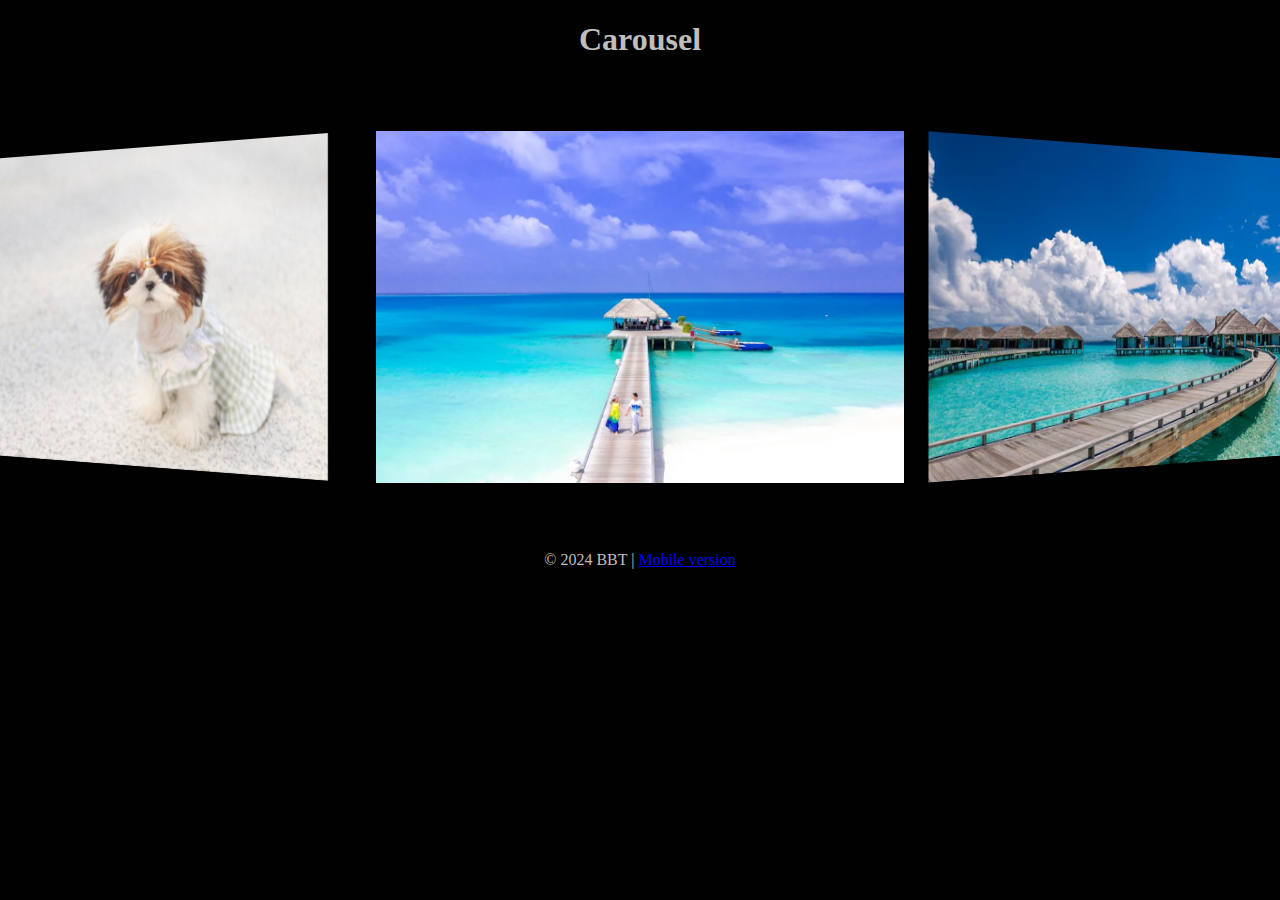
==== index.html @ 0a7608f3 "greece" ====
<!DOCTYPE html>
<html lang="en">

<head>
    <meta charset="utf-8">
    <meta name="viewport" content="width=device-width, initial-scale=1.0">
    <title>Carousel</title>
    <link rel="stylesheet" href="style.css">
</head>

<body>
    <h1>Carousel</h1>
    <div class="container">
        <div class="container-carousel">
            <div class="carousel">
                <div class="carousel-item active">
                    <img src="images/pexels-photo-3601437.webp" alt="couple">
                </div>
                <div class="carousel-item">
                    <img src="images/beautiful-beach-with-water-bungalows.jpg" alt="beach bunalows">
                </div>
                <div class="carousel-item">
                    <img src="images/Moofushi-GeneralView26.jpg" alt="island">
                </div>
                <div class="carousel-item">
                    <img src="images/Bordwalk.jpg" alt="bungalows">
                </div>
                <div class="carousel-item">
                    <img src="images/Greece_Houses_Sea_481038_1920x1200.jpg" alt="Greece">
                </div>
                <div class="carousel-item">
                    <img src="images/fireworks1.jpg" alt="fireworks">
                </div>
                <div class="carousel-item">
                    <img src="images/Greece_Houses_Sea_481038_1920x1200.jpg" alt="Greece houses">
                </div>
                <div class="carousel-item">
                    <img src="images/Lexi Scarlie.PNG" alt="Lexi Scarlie">
                </div>
                <div class="carousel-item">
                    <img src="images/BabyDelilah.JPG" alt="Delilah">
                </div>
                <div class="carousel-item">
                    <img src="images/IMG_2616.PNG" alt="Delilah">
                </div>
                <div class="carousel-item">
                    <img src="images/CA8DE82B-A7B1-4050-9D76-E984E280FF7F.JPG" alt="Cavaliers">
                </div>
                <div class="carousel-item">
                    <img src="images/96BBC3D0-68EE-4C9F-B8B6-C963237619D2.JPG" alt="Lucy">
                </div>
                <div class="carousel-item">
                    <img src="images/Scarlie.JPG" alt="Scarlie">
                </div>
                <div class="carousel-item">
                    <img src="images/Delilah_with_shroom.JPG" alt="Delilah">
                </div>
                <div class="carousel-item">
                    <img src="images/KittyCat.jpg" alt="kitty">
                </div>
                <div class="carousel-item">
                    <img src="images/BabyLucy1.JPG
                    " alt="Lucy">
                </div>
                <div class="carousel-item">
                    <img src="images/BabyLucy.JPG
                    " alt="Lucy">
                </div>
            </div>
        </div>
    </div>
    <footer class="footer">
        <p id="copy_right">&copy; 2024 BBT | <a href="index1.html">Mobile version</a></p>
        
    </footer>
    <script src="script.js"></script>
</body>

</html>
---- style.css ----
:root {
    --bg: #010101;
    --container-width: 35rem;
    --container-height: 22rem;
}

body {
    margin: 0;
    display: flex;
    flex-direction: column;
    justify-content: center;
    align-items: center;
    /* Ensure the body takes up the full viewport height */
    height: 65vh;
    background: var(--bg);

}

.container {
    display: flex;
    justify-content: center;
    align-items: center;
    width: 100%;
    /* Ensure the container takes up the full width */
    height: 100%;
    /* Ensure the container takes up the full height */
}

.container-carousel {
    display: flex;
    justify-content: center;
    align-items: center;
    width: var(--container-width);
    height: var(--container-height);
    perspective: 1000px;
}

.carousel {
    transform-style: preserve-3d;
    user-select: none;
    cursor: grab;
    transition: transform 0.5s ease;
    /* Smooth transition for rotation */
}

.carousel-item {
    position: absolute;
    width: 100%;
    height: 100%;
    display: flex;
    justify-content: center;
    align-items: center;
    transform-style: preserve-3d;
    backface-visibility: hidden;
    /* Improve rendering performance */
}

.carousel-item img {
    display: block;
    max-width: 100%;
    height: 100%;
    object-fit: cover;
}

.carousel,
.carousel-item {
    width: 100%;
    height: 100%;
}

@media screen and (min-width: 476px) {
    .container-carousel {
        --widthItem: 16rem;
        --heightItem: 12.5rem;
    }
}

footer, h1 {
    color: rgb(191, 189, 189);
    display: flex;

}
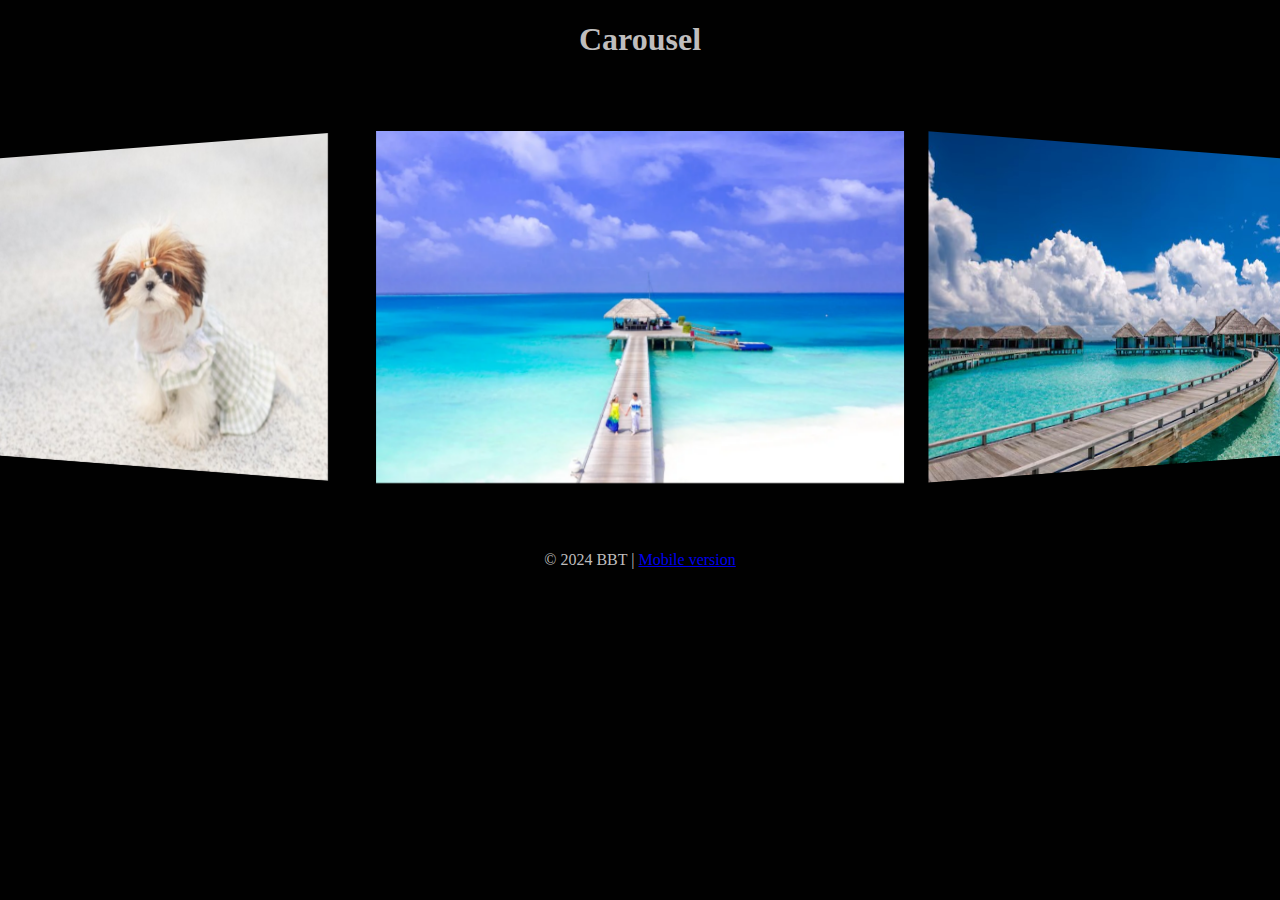
==== commit d97947e5: "gr" ====
--- a/index.html
+++ b/index.html
@@ -26,7 +26,7 @@
                     <img src="images/Bordwalk.jpg" alt="bungalows">
                 </div>
                 <div class="carousel-item">
-                    <img src="images/Greece_Houses_Sea_481038_1920x1200.jpg" alt="Greece">
+                    <img src="images/Greece.jpg" alt="Greece">
                 </div>
                 <div class="carousel-item">
                     <img src="images/fireworks1.jpg" alt="fireworks">
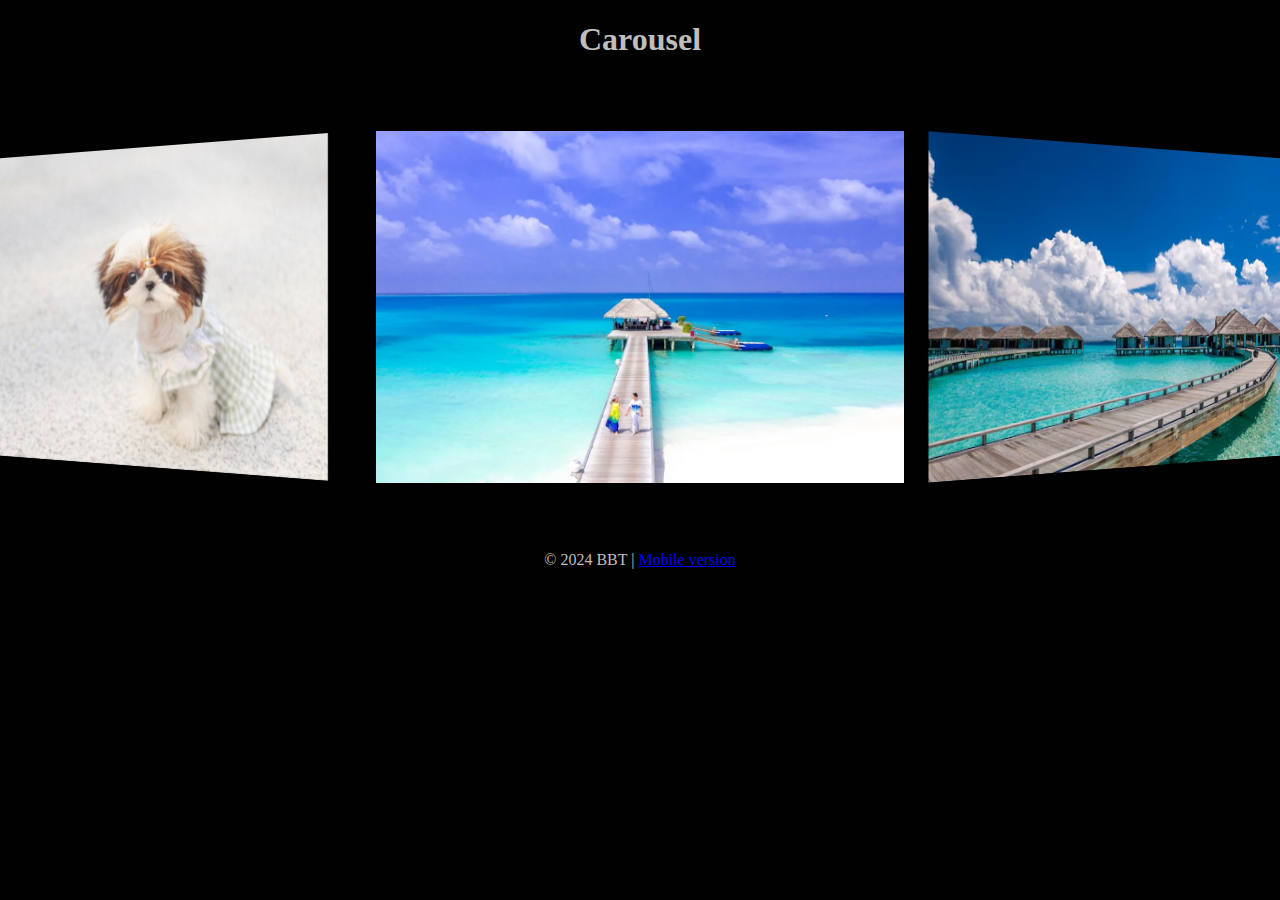
==== commit 2ad2d759: "lucy" ====
--- a/index.html
+++ b/index.html
@@ -17,13 +17,13 @@
                     <img src="images/pexels-photo-3601437.webp" alt="couple">
                 </div>
                 <div class="carousel-item">
-                    <img src="images/beautiful-beach-with-water-bungalows.jpg" alt="beach bunalows">
+                    <img src="images/beautiful-beach-with-water-bungalows.jpg" alt="beach bungalows">
                 </div>
                 <div class="carousel-item">
                     <img src="images/Moofushi-GeneralView26.jpg" alt="island">
                 </div>
                 <div class="carousel-item">
-                    <img src="images/Bordwalk.jpg" alt="bungalows">
+                    <img src="images/bungalows.jpg" alt="bungalows">
                 </div>
                 <div class="carousel-item">
                     <img src="images/Greece.jpg" alt="Greece">
@@ -56,7 +56,7 @@
                     <img src="images/Delilah_with_shroom.JPG" alt="Delilah">
                 </div>
                 <div class="carousel-item">
-                    <img src="images/KittyCat.jpg" alt="kitty">
+                    <img src="images/Lucy.JPG" alt="Lucy">
                 </div>
                 <div class="carousel-item">
                     <img src="images/BabyLucy1.JPG
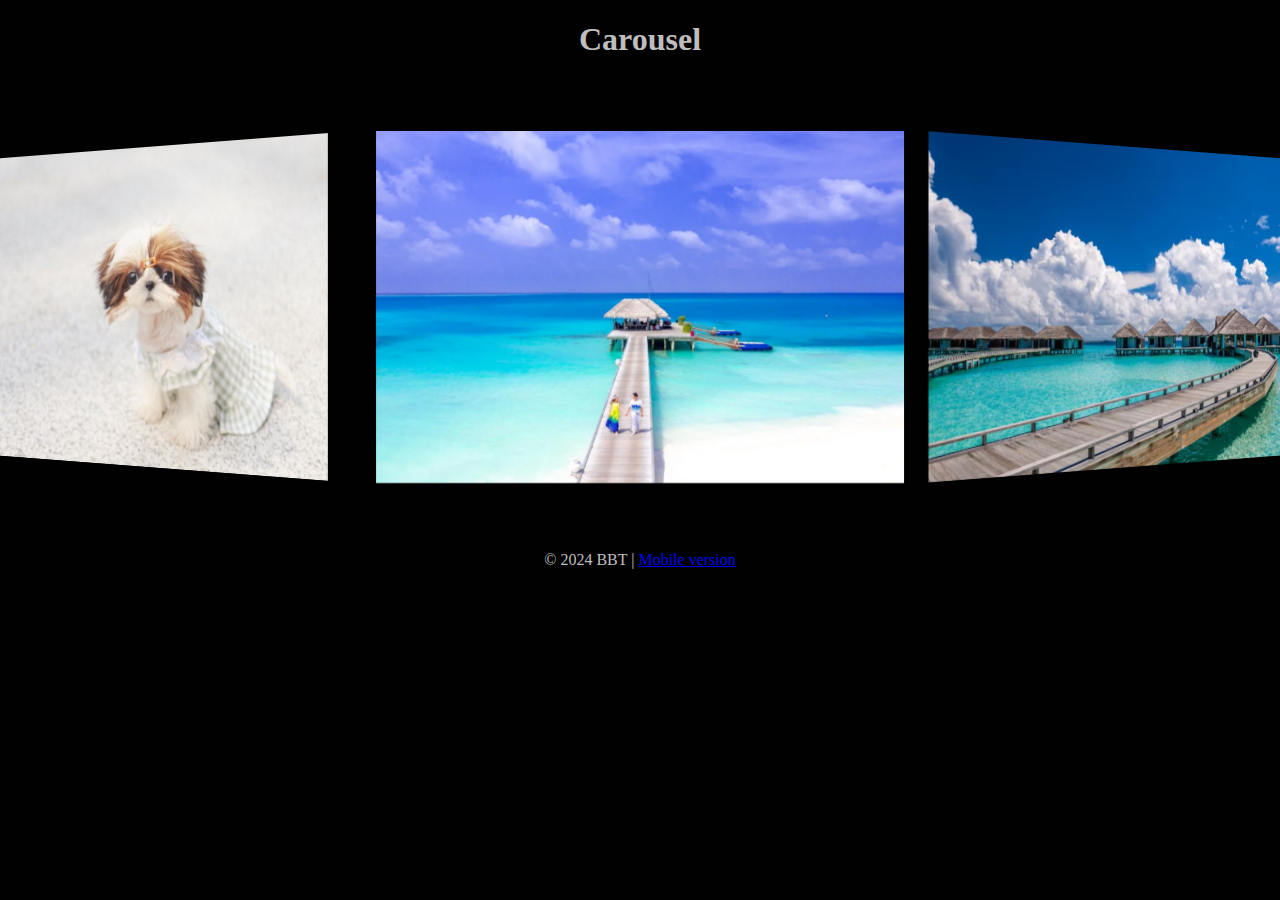
==== commit 7014ecea: "up" ====
--- a/index.html
+++ b/index.html
@@ -59,7 +59,7 @@
                     <img src="images/Lucy.JPG" alt="Lucy">
                 </div>
                 <div class="carousel-item">
-                    <img src="images/BabyLucy1.JPG
+                    <img src="images/DelilahLucy.JPG
                     " alt="Lucy">
                 </div>
                 <div class="carousel-item">
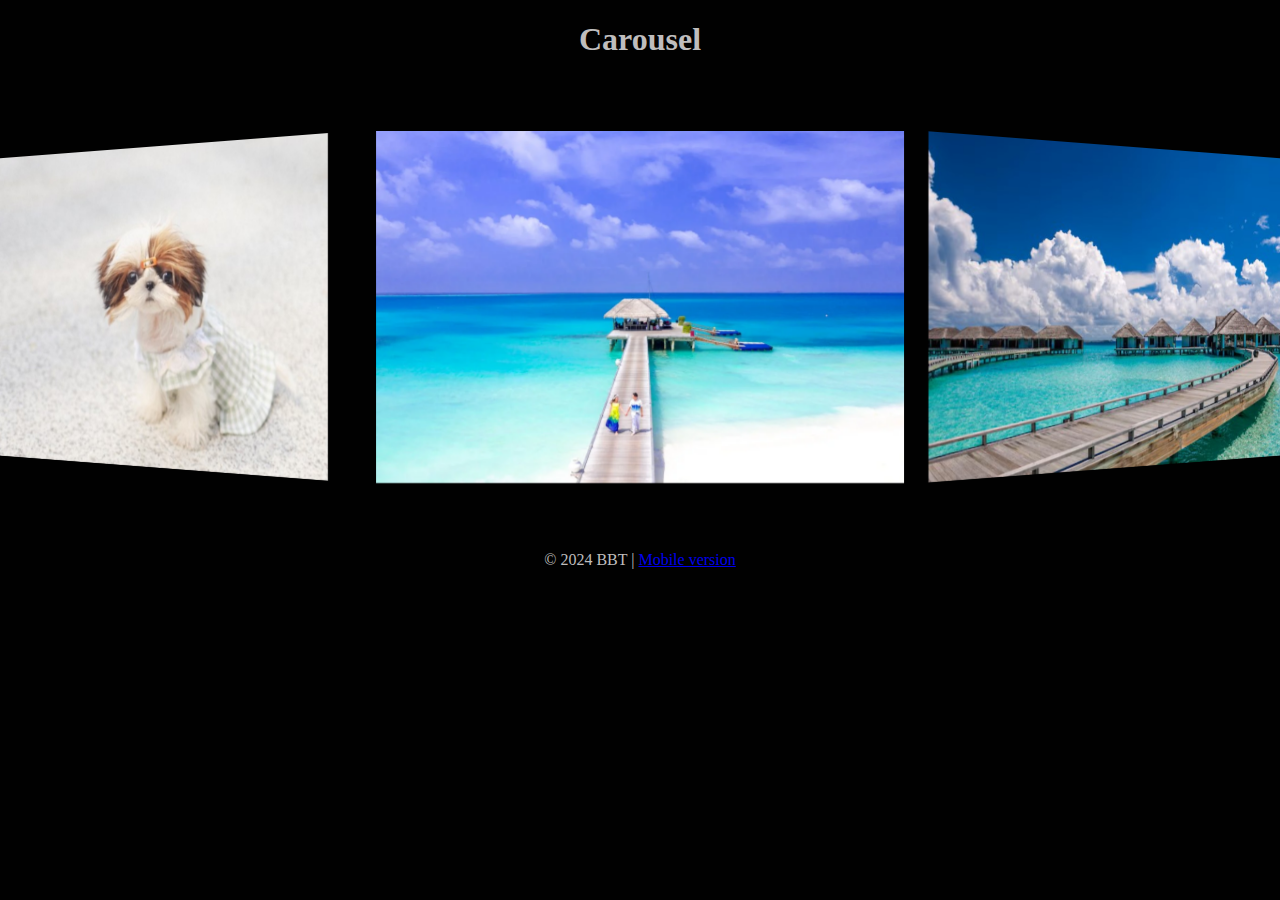
==== commit 7cc3b970: "image change" ====
--- a/index.html
+++ b/index.html
@@ -35,7 +35,7 @@
                     <img src="images/Greece_Houses_Sea_481038_1920x1200.jpg" alt="Greece houses">
                 </div>
                 <div class="carousel-item">
-                    <img src="images/Lexi Scarlie.PNG" alt="Lexi Scarlie">
+                    <img src="images/In_the_park.JPG" alt="3 dogs">
                 </div>
                 <div class="carousel-item">
                     <img src="images/BabyDelilah.JPG" alt="Delilah">
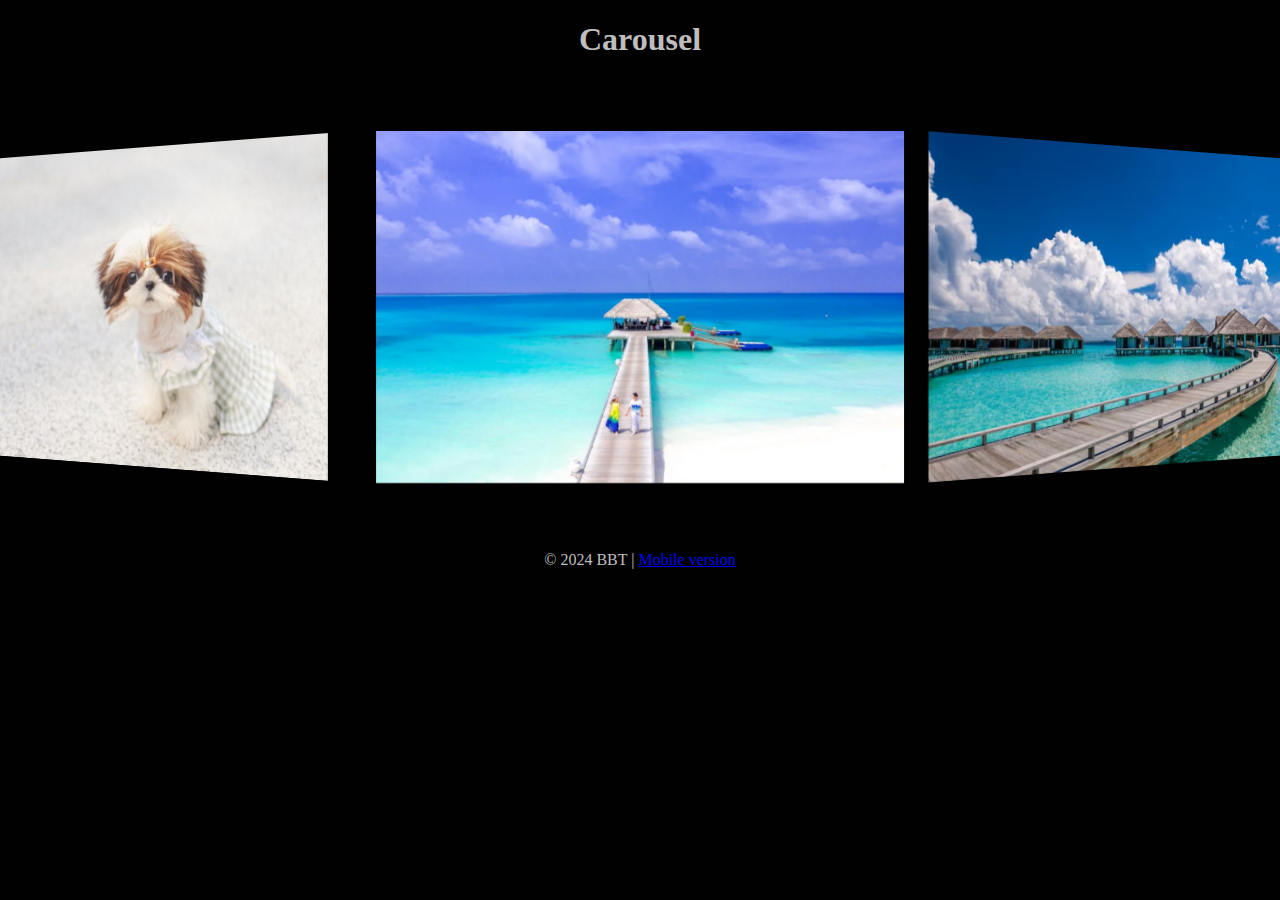
==== commit e713cde9: "img updt" ====
--- a/index.html
+++ b/index.html
@@ -35,7 +35,7 @@
                     <img src="images/Greece_Houses_Sea_481038_1920x1200.jpg" alt="Greece houses">
                 </div>
                 <div class="carousel-item">
-                    <img src="images/In_the_park.JPG" alt="3 dogs">
+                    <img src="images/In_the_park.JPG" alt="3_dogs">
                 </div>
                 <div class="carousel-item">
                     <img src="images/BabyDelilah.JPG" alt="Delilah">
